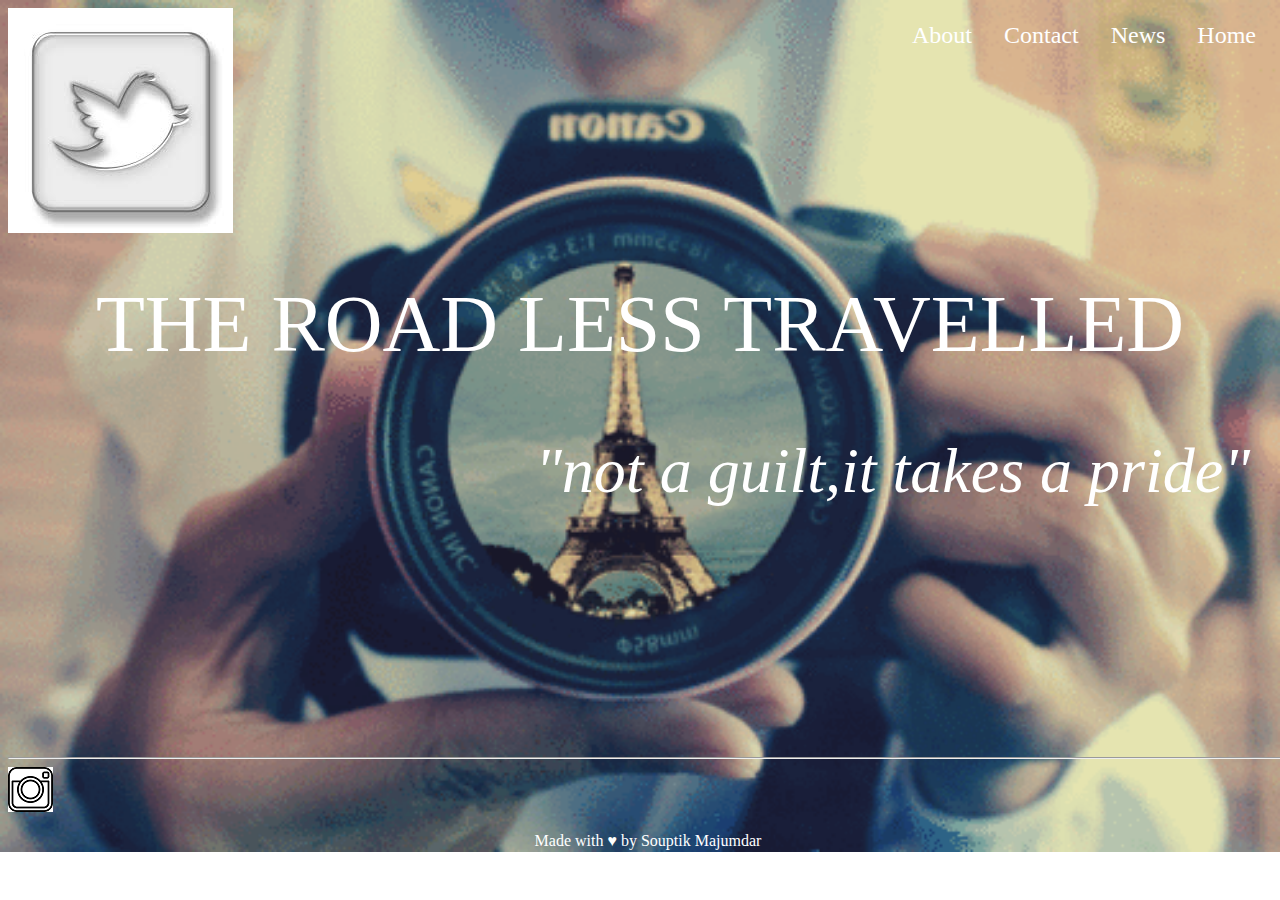
==== ui/index.html @ 5bd962ad "[imad-console] Updates ui/index.html" ====
<!doctype html>
<html>
    <head>
     <link href="/ui/style.css" rel="stylesheet" />
</head>
<body>
       <div class="center text-big bold  ">
             <div class="text-big2 ui li lp" >
             <ul>
                 <lp><b> <img src="/ui/tweet.jpg"></b></lp>
                <li><a href="#home">Home</a></li>
                <li><a href="#news">News</a></li>
                <li><a href="#contact">Contact</a></li>
                <li><a href="/ui/about.html">About</a></li>
             </ul>
    

     </div>
            THE ROAD LESS TRAVELLED
            <div class="text-big1 padding">
                
            <p align="right"  >
                "not a guilt,it takes a pride"
            </p>
            </div>
          
            </div>
            
            
        <footer>
              <hr/>
              <div class="end">
                  <img src="insta1.png">
                  <div class="foottext">
                  <p>Made with &#9829; by Souptik Majumdar</p>
                  <p>copyrights-2016 by blogpicker.All rights reserved.</p>
                  </div>
              </div>
              </footer>
            <script type="text/javascript" src="/ui/main.js">
        </script>
        
    </body>
</html>
---- ui/style.css ----
body {
    
    background-image:url("/ui/home.gif");
    background-size:100% auto;
    background-size:cover;
    
   background-repeat:no-repeat;
   
}





.center {
    text-align: center;
}

.text-big {
    font-size: 500%;
    font-family:ComicSansMs;
    color: #FFFFFF;
    
}
.text-big1 {
    font-size: 80%;
    font-family:Forte;
    font-style:italic;
    color: #FFFFFF;
    
}
.text-big2 {
    font-size: 30%;
    font-family:TimesNewRoman;
    font-style:normal;
    color: #FFFFFF;
    padding-bottom:40px;
    
}
ul {
    list-style-type: none;
    margin: 0;
    padding: 0;
    overflow: hidden;
    ;
}
li{
    display:inline;
    float:right;
}
lp{
    
    float:left;
}
lp b{
    display:block;
    
}
li a{
    display: block;
    color:white;
    text-align: center;
    padding: 14px 16px;
    text-decoration: none;
}
li a:hover {
    background-color:brown;
}

.bold {
    font-weight: lighter;
}
.padding{
    
    padding-right:22px;
    
}

.img-medium {
    height: 100px;
    
}
.img{
    background-image:url("/ui/travel.gif");
    background-size:200% 195%;
    background-repeat:no-repeat;
}
.box1{
  width:47%;
  height:90%;
  float:left;
  text-align:center;
  background-color:lightblue;
  box-shadow: 0 4px 8px 0 rgba(0, 0, 0, 0.2), 0 6px 20px 0 rgba(0, 0, 0, 0.19);
  margin-bottom: 25px;
  }
  
.box2{
  width:47%;
  height:90%;
  float:right;
  text-align:center;
  background-color: lightblue;
  box-shadow: 0 4px 8px 0 rgba(0, 0, 0, 0.2), 0 6px 20px 0 rgba(0, 0, 0, 0.19);
  margin-bottom: 25px;
  }
  .orient{
      vertical-align:middle;
    }



.button{
    background-color: #4CAF50;
    border: none;
    color:white;
    padding: 15px 12px;
    text-align:justify;
    text-decoration: none;
    display: inline-block;
    font-size: 16px;
    margin: 27px 2px;
    cursor: pointer;
}

.end{
    background:visible;
    
    
    padding-bottom: 0px;
    bottom: 0px; }
.foottext{
    text-align: center;
    color:white;
}
footer{
    display:block;
    position:absolute;
    bottom:0;
    width:100%;
}
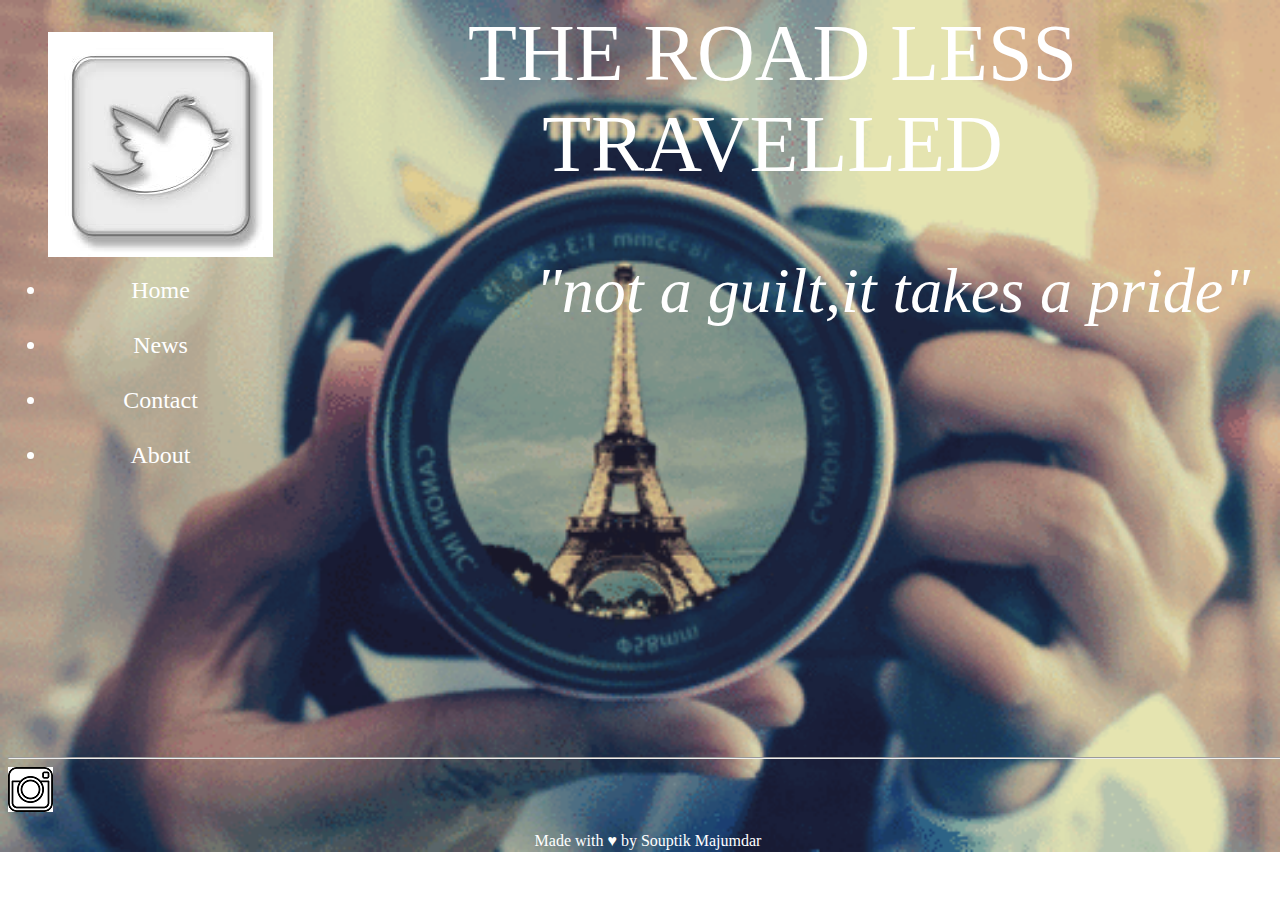
==== commit eb09b9ba: "[imad-console] Updates ui/index.html" ====
--- a/ui/index.html
+++ b/ui/index.html
@@ -10,7 +10,7 @@
                  <lp><b> <img src="/ui/tweet.jpg"></b></lp>
                 <li><a href="#home">Home</a></li>
                 <li><a href="#news">News</a></li>
-                <li><a href="#contact">Contact</a></li>
+                <li><a href="#/ui/articles.html">Contact</a></li>
                 <li><a href="/ui/about.html">About</a></li>
              </ul>
     
--- a/ui/style.css
+++ b/ui/style.css
@@ -37,33 +37,33 @@
     padding-bottom:40px;
     
 }
-ul {
+.ul {
     list-style-type: none;
     margin: 0;
     padding: 0;
     overflow: hidden;
-    ;
+    
 }
-li{
+.li{
     display:inline;
-    float:right;
+    
 }
-lp{
+.lp{
     
     float:left;
 }
-lp b{
+.lp b{
     display:block;
     
 }
-li a{
+.li a{
     display: block;
     color:white;
     text-align: center;
     padding: 14px 16px;
     text-decoration: none;
 }
-li a:hover {
+.li a:hover {
     background-color:brown;
 }
 
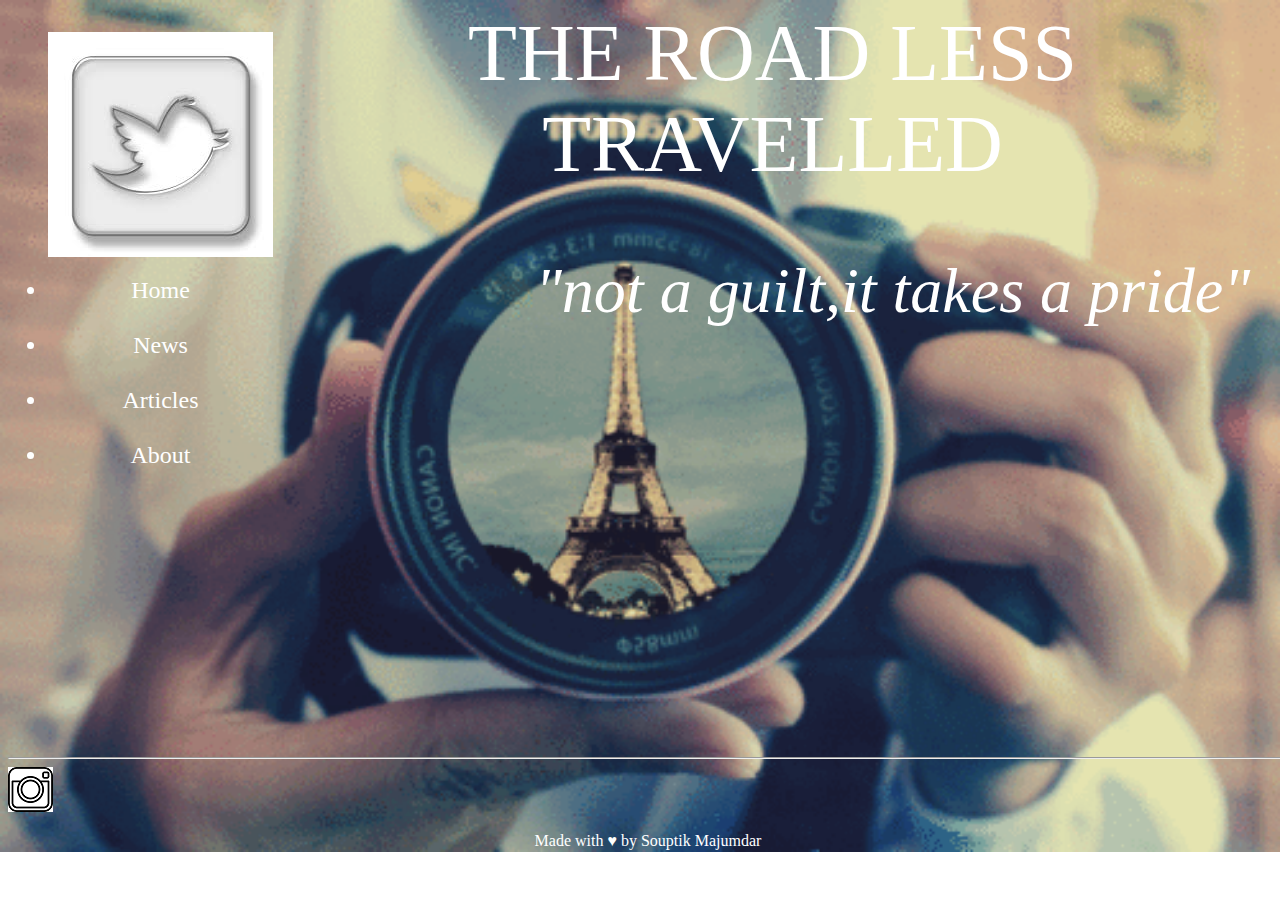
==== commit d9dcfc2e: "[imad-console] Updates ui/index.html" ====
--- a/ui/index.html
+++ b/ui/index.html
@@ -10,7 +10,7 @@
                  <lp><b> <img src="/ui/tweet.jpg"></b></lp>
                 <li><a href="#home">Home</a></li>
                 <li><a href="#news">News</a></li>
-                <li><a href="#/ui/articles.html">Contact</a></li>
+                <li><a href="#/ui/articles.html">Articles</a></li>
                 <li><a href="/ui/about.html">About</a></li>
              </ul>
     
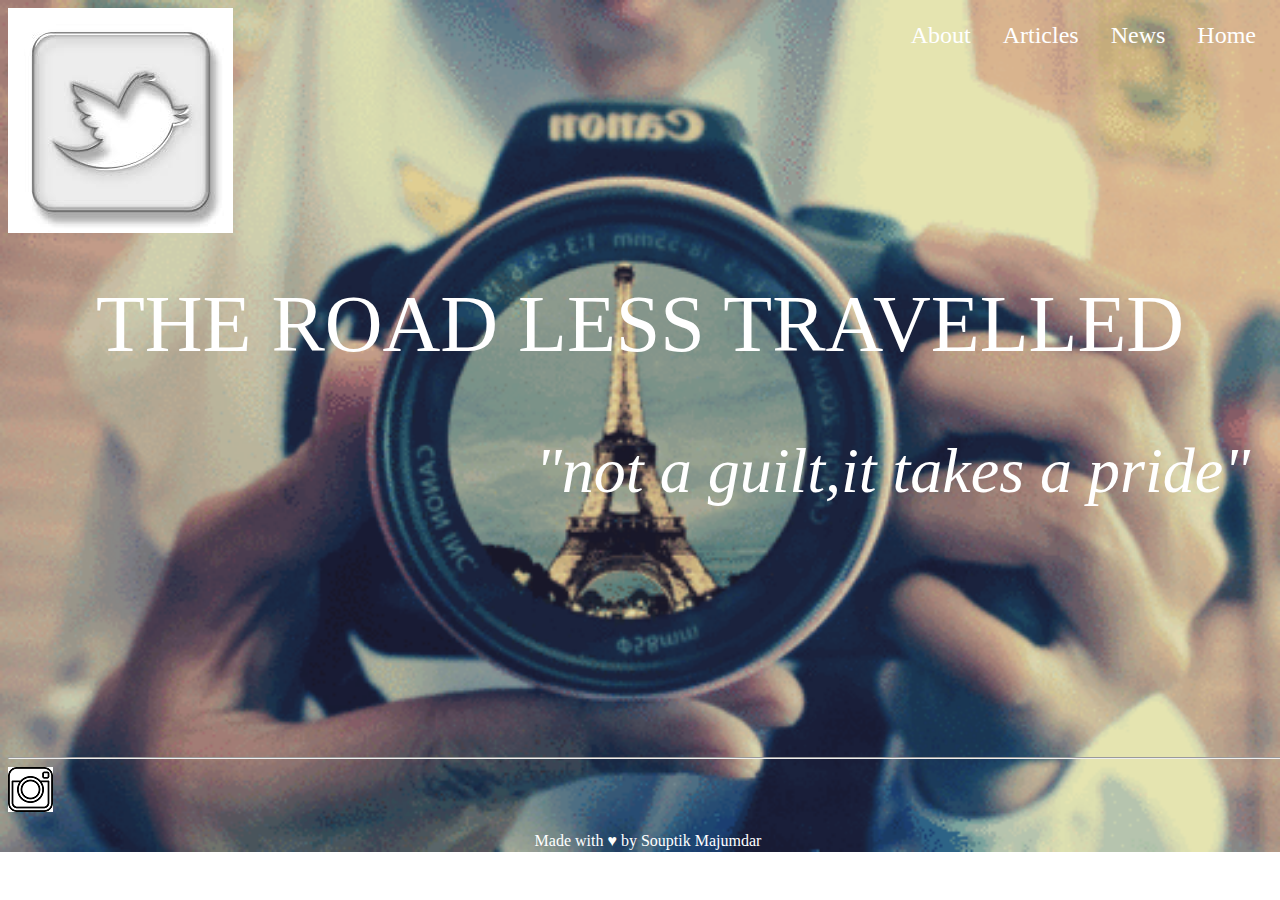
==== commit 9e31b391: "[imad-console] Updates ui/index.html" ====
--- a/ui/index.html
+++ b/ui/index.html
@@ -2,10 +2,41 @@
 <html>
     <head>
      <link href="/ui/style.css" rel="stylesheet" />
+     <style>
+ul {
+    list-style-type: none;
+    margin: 0;
+    padding: 0;
+    overflow: hidden;
+    
+}
+li{
+    display:inline;
+    float:right;
+}
+lp{
+    display:inline;
+    float:left;
+}
+lp b{
+    display:block;
+    
+}
+li a{
+    display: block;
+    color:white;
+    text-align: center;
+    padding: 14px 16px;
+    text-decoration: none;
+}
+li a:hover {
+    background-color:brown;
+}
+     </style>
 </head>
 <body>
        <div class="center text-big bold  ">
-             <div class="text-big2 ui li lp" >
+             <div class="text-big2 ul li lp" >
              <ul>
                  <lp><b> <img src="/ui/tweet.jpg"></b></lp>
                 <li><a href="#home">Home</a></li>
--- a/ui/style.css
+++ b/ui/style.css
@@ -37,35 +37,7 @@
     padding-bottom:40px;
     
 }
-.ul {
-    list-style-type: none;
-    margin: 0;
-    padding: 0;
-    overflow: hidden;
-    
-}
-.li{
-    display:inline;
-    
-}
-.lp{
-    
-    float:left;
-}
-.lp b{
-    display:block;
-    
-}
-.li a{
-    display: block;
-    color:white;
-    text-align: center;
-    padding: 14px 16px;
-    text-decoration: none;
-}
-.li a:hover {
-    background-color:brown;
-}
+
 
 .bold {
     font-weight: lighter;
